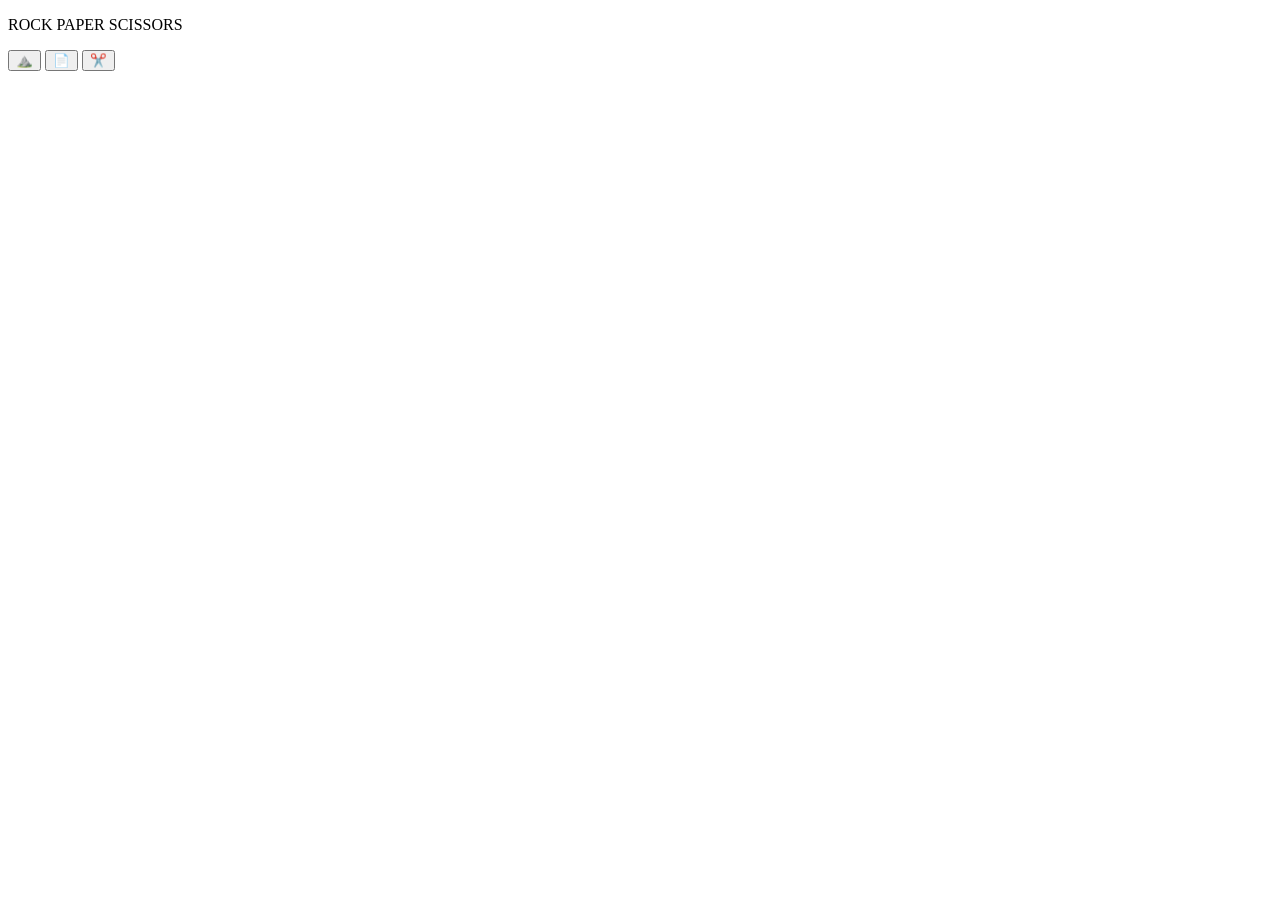
==== index.html @ d7d6b8bc "Add files via upload" ====
<!DOCTYPE html>
<html>

<head>
  <title>boolean</title>
  <link rel="stylesheet" type="text/css" href="style.css">
</head>

<body>
  <script src="test.js"></script>
  <p>
    ROCK PAPER SCISSORS
  </p>

  <button onclick="
      const randomNumber = Math.random();

    let computerMove ='';

      if (randomNumber >= 0 && randomNumber < 1 / 3) {
        computerMove = 'rock';
      }else if (randomNumber >= 1 / 3 && 
      randomNumber < 2 /3) {
        computerMove = 'paper';
      } else if(randomNumber >= 2 / 3 && 
      randomNumber < 1) {
        computerMove = 'scissors';
      }


      let result = ''; 

      if (computerMove === 'rock') {
        result = 'tie.'
      } else if (computerMove = 'paper') {
        result = 'you lose';
      }else if (computerMove = 'scissors') {
        result = 'you win.';
      }

      alert(`You picked rock. Computer picked ${computerMove}. ${result}`);
      ">
    ⛰️
  </button>

  <button onclick="
  const randomNumber = Math.random();

    let computerMove ='';

      if (randomNumber >= 0 && randomNumber < 1 / 3) {
        computerMove = 'rock';
      }else if (randomNumber >= 1 / 3 && 
      randomNumber < 2 /3) {
        computerMove = 'paper';
      } else if(randomNumber >= 2 / 3 && 
      randomNumber < 1) {
        computerMove = 'scissors';
      }


      let result = ''; 

      if (computerMove === 'rock') {
        result = 'you win.'
      } else if (computerMove = 'paper') {
        result = 'tie';
      }else if (computerMove = 'scissors') {
        result = 'you lose';
      }

      alert(`You picked paper. Computer picked ${computerMove}. ${result}`);
  ">
   📄
  </button>

  <button onclick="
  const randomNumber = Math.random();

    let computerMove ='';

      if (randomNumber >= 0 && randomNumber < 1 / 3) {
        computerMove = 'rock';
      }else if (randomNumber >= 1 / 3 && 
      randomNumber < 2 /3) {
        computerMove = 'paper';
      } else if(randomNumber >= 2 / 3 && 
      randomNumber < 1) {
        computerMove = 'scissors';
      }


      let result = ''; 

      if (computerMove === 'rock') {
        result = 'you lose.'
      } else if (computerMove = 'paper') {
        result = 'you win';
      }else if (computerMove = 'scissors') {
        result = 'tie.';
      }

      alert(`You picked scissors . Computer picked ${computerMove}. ${result}`);
  ">
    ✂️
  </button>

</body>

</html>
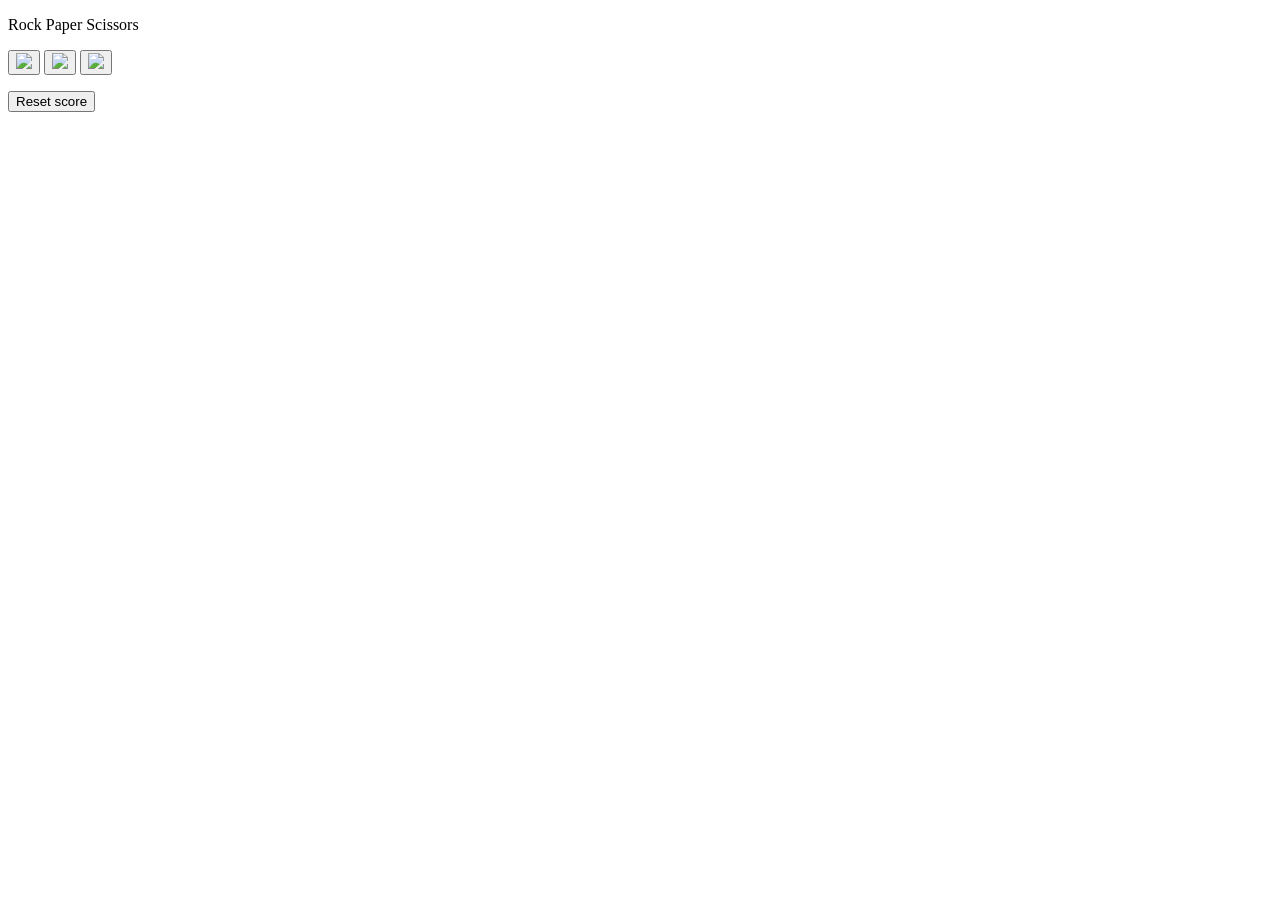
==== commit 2ac9534e: "Update index.html" ====
--- a/index.html
+++ b/index.html
@@ -2,109 +2,39 @@
 <html>
 
 <head>
-  <title>boolean</title>
   <link rel="stylesheet" type="text/css" href="style.css">
 </head>
 
 <body>
-  <script src="test.js"></script>
-  <p>
-    ROCK PAPER SCISSORS
+  <p class="title">
+    Rock Paper Scissors
   </p>
 
-  <button onclick="
-      const randomNumber = Math.random();
-
-    let computerMove ='';
-
-      if (randomNumber >= 0 && randomNumber < 1 / 3) {
-        computerMove = 'rock';
-      }else if (randomNumber >= 1 / 3 && 
-      randomNumber < 2 /3) {
-        computerMove = 'paper';
-      } else if(randomNumber >= 2 / 3 && 
-      randomNumber < 1) {
-        computerMove = 'scissors';
-      }
-
-
-      let result = ''; 
-
-      if (computerMove === 'rock') {
-        result = 'tie.'
-      } else if (computerMove = 'paper') {
-        result = 'you lose';
-      }else if (computerMove = 'scissors') {
-        result = 'you win.';
-      }
-
-      alert(`You picked rock. Computer picked ${computerMove}. ${result}`);
-      ">
-    ⛰️
+  <button onclick="playGame('rock')" class="move-button">
+    <img src="rock-emoji.png" class="move-icon">
+  </button>
+  <button onclick="playGame('paper')" class="move-button">
+    <img src="paper-emoji.png" class="move-icon">
+  </button>
+  <button onclick="playGame('scissors');" class="move-button">
+    <img src="scissors-emoji.png" class="move-icon">
   </button>
 
+  <p class="js-result result"></p>
+  <p class="js-moves"></p>
+  <p class="js-score score "></p>
+
   <button onclick="
-  const randomNumber = Math.random();
-
-    let computerMove ='';
-
-      if (randomNumber >= 0 && randomNumber < 1 / 3) {
-        computerMove = 'rock';
-      }else if (randomNumber >= 1 / 3 && 
-      randomNumber < 2 /3) {
-        computerMove = 'paper';
-      } else if(randomNumber >= 2 / 3 && 
-      randomNumber < 1) {
-        computerMove = 'scissors';
-      }
-
-
-      let result = ''; 
-
-      if (computerMove === 'rock') {
-        result = 'you win.'
-      } else if (computerMove = 'paper') {
-        result = 'tie';
-      }else if (computerMove = 'scissors') {
-        result = 'you lose';
-      }
-
-      alert(`You picked paper. Computer picked ${computerMove}. ${result}`);
-  ">
-   📄
+    score.wins = 0
+    score.losses = 0
+    score.ties = 0
+    localStorage.removeItem('score')
+    updateScoreDisplay()
+  " class="reset-score-button">
+    Reset score
   </button>
 
-  <button onclick="
-  const randomNumber = Math.random();
-
-    let computerMove ='';
-
-      if (randomNumber >= 0 && randomNumber < 1 / 3) {
-        computerMove = 'rock';
-      }else if (randomNumber >= 1 / 3 && 
-      randomNumber < 2 /3) {
-        computerMove = 'paper';
-      } else if(randomNumber >= 2 / 3 && 
-      randomNumber < 1) {
-        computerMove = 'scissors';
-      }
-
-
-      let result = ''; 
-
-      if (computerMove === 'rock') {
-        result = 'you lose.'
-      } else if (computerMove = 'paper') {
-        result = 'you win';
-      }else if (computerMove = 'scissors') {
-        result = 'tie.';
-      }
-
-      alert(`You picked scissors . Computer picked ${computerMove}. ${result}`);
-  ">
-    ✂️
-  </button>
-
+  <script src="test.js"></script> <!-- moved to the bottom -->
 </body>
 
-</html>+</html>
